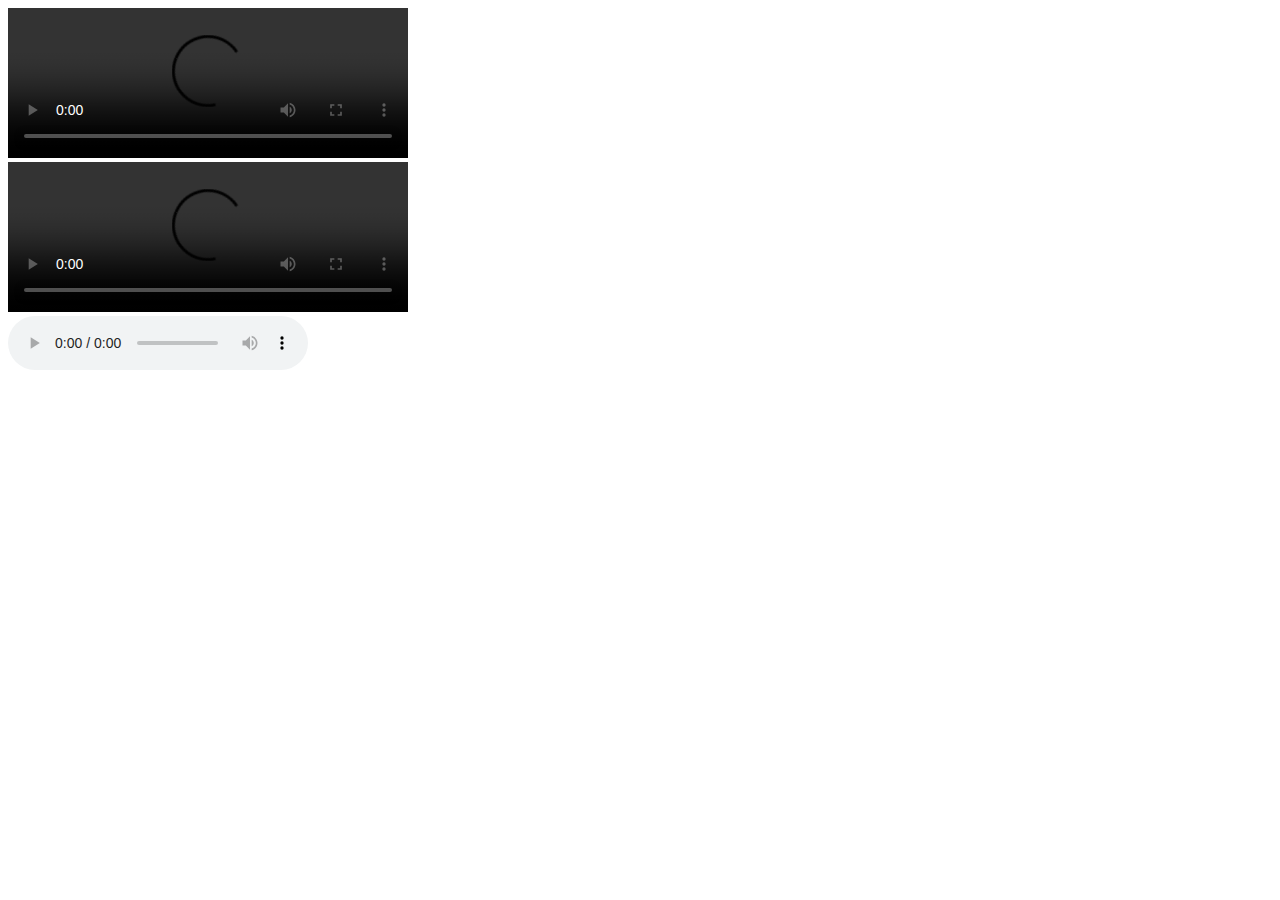
==== paginas/videos e audios.html @ 30c1d632 "new" ====
<!DOCTYPE html>
<html lang="pt-br">
<head>
    <meta charset="UTF-8">
    <meta http-equiv="X-UA-Compatible" content="IE=edge">
    <meta name="viewport" content="width=device-width, initial-scale=1.0">
    <title>Videos e audios</title>
</head>
<body>
    <video controls width="400">
        <source src="../videos/Leclerc wins in Monaco - Italian commentary Leclerc vince a Monaco - Vanzini.mp4" type="video/mp4"/>
    </video>

    <br>

    <video controls width="400">
        <source src="../">
    </video>

    <br>

    <audio controls autoplay>
        <source src="../audios/Y2meta.app - M83 - Outro (320 kbps).mp3" type="audio/mpeg">
    </audio>
</body>
</html>
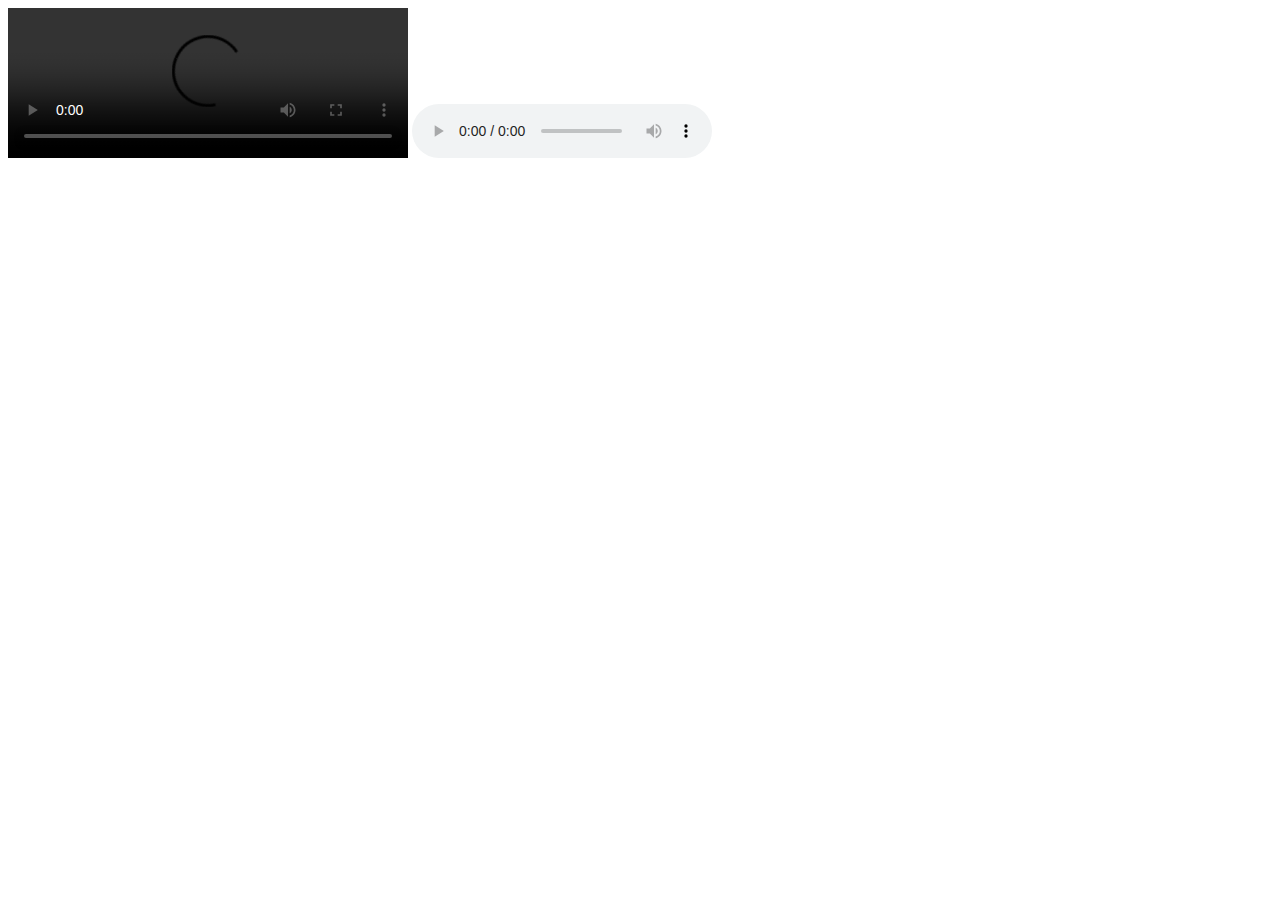
==== commit fc68b437: "gg" ====
--- a/paginas/videos e audios.html
+++ b/paginas/videos e audios.html
@@ -7,17 +7,10 @@
     <title>Videos e audios</title>
 </head>
 <body>
+    
     <video controls width="400">
-        <source src="../videos/Leclerc wins in Monaco - Italian commentary Leclerc vince a Monaco - Vanzini.mp4" type="video/mp4"/>
+    <source src="../videos/Leclerc wins in Monaco - Italian commentary Leclerc vince a Monaco - Vanzini.mp4" type="video/mp4">
     </video>
-
-    <br>
-
-    <video controls width="400">
-        <source src="../">
-    </video>
-
-    <br>
 
     <audio controls autoplay>
         <source src="../audios/Y2meta.app - M83 - Outro (320 kbps).mp3" type="audio/mpeg">
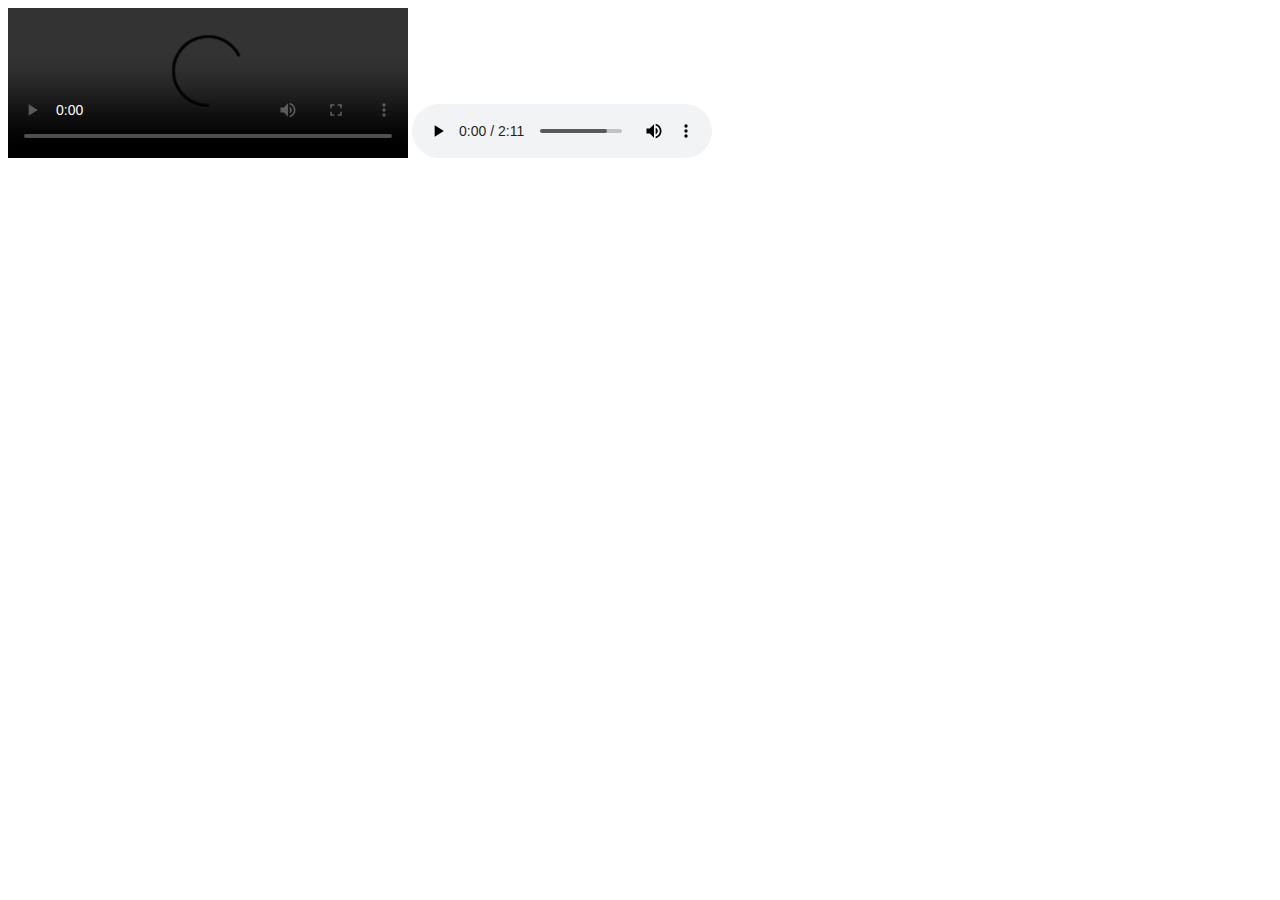
==== commit ff21561a: "hh" ====
--- a/paginas/videos e audios.html
+++ b/paginas/videos e audios.html
@@ -9,11 +9,12 @@
 <body>
     
     <video controls width="400">
-    <source src="../videos/Leclerc wins in Monaco - Italian commentary Leclerc vince a Monaco - Vanzini.mp4" type="video/mp4">
+        <source src="../videos/lv_0_20240528211056.mp4" type="video/mp4">
     </video>
 
     <audio controls autoplay>
-        <source src="../audios/Y2meta.app - M83 - Outro (320 kbps).mp3" type="audio/mpeg">
+        <source src="../audios/Pop Smoke & Travis Scott - Creature x 5% TINT(tiktok remix).mp3" type="audio/mp3">
     </audio>
+
 </body>
 </html>